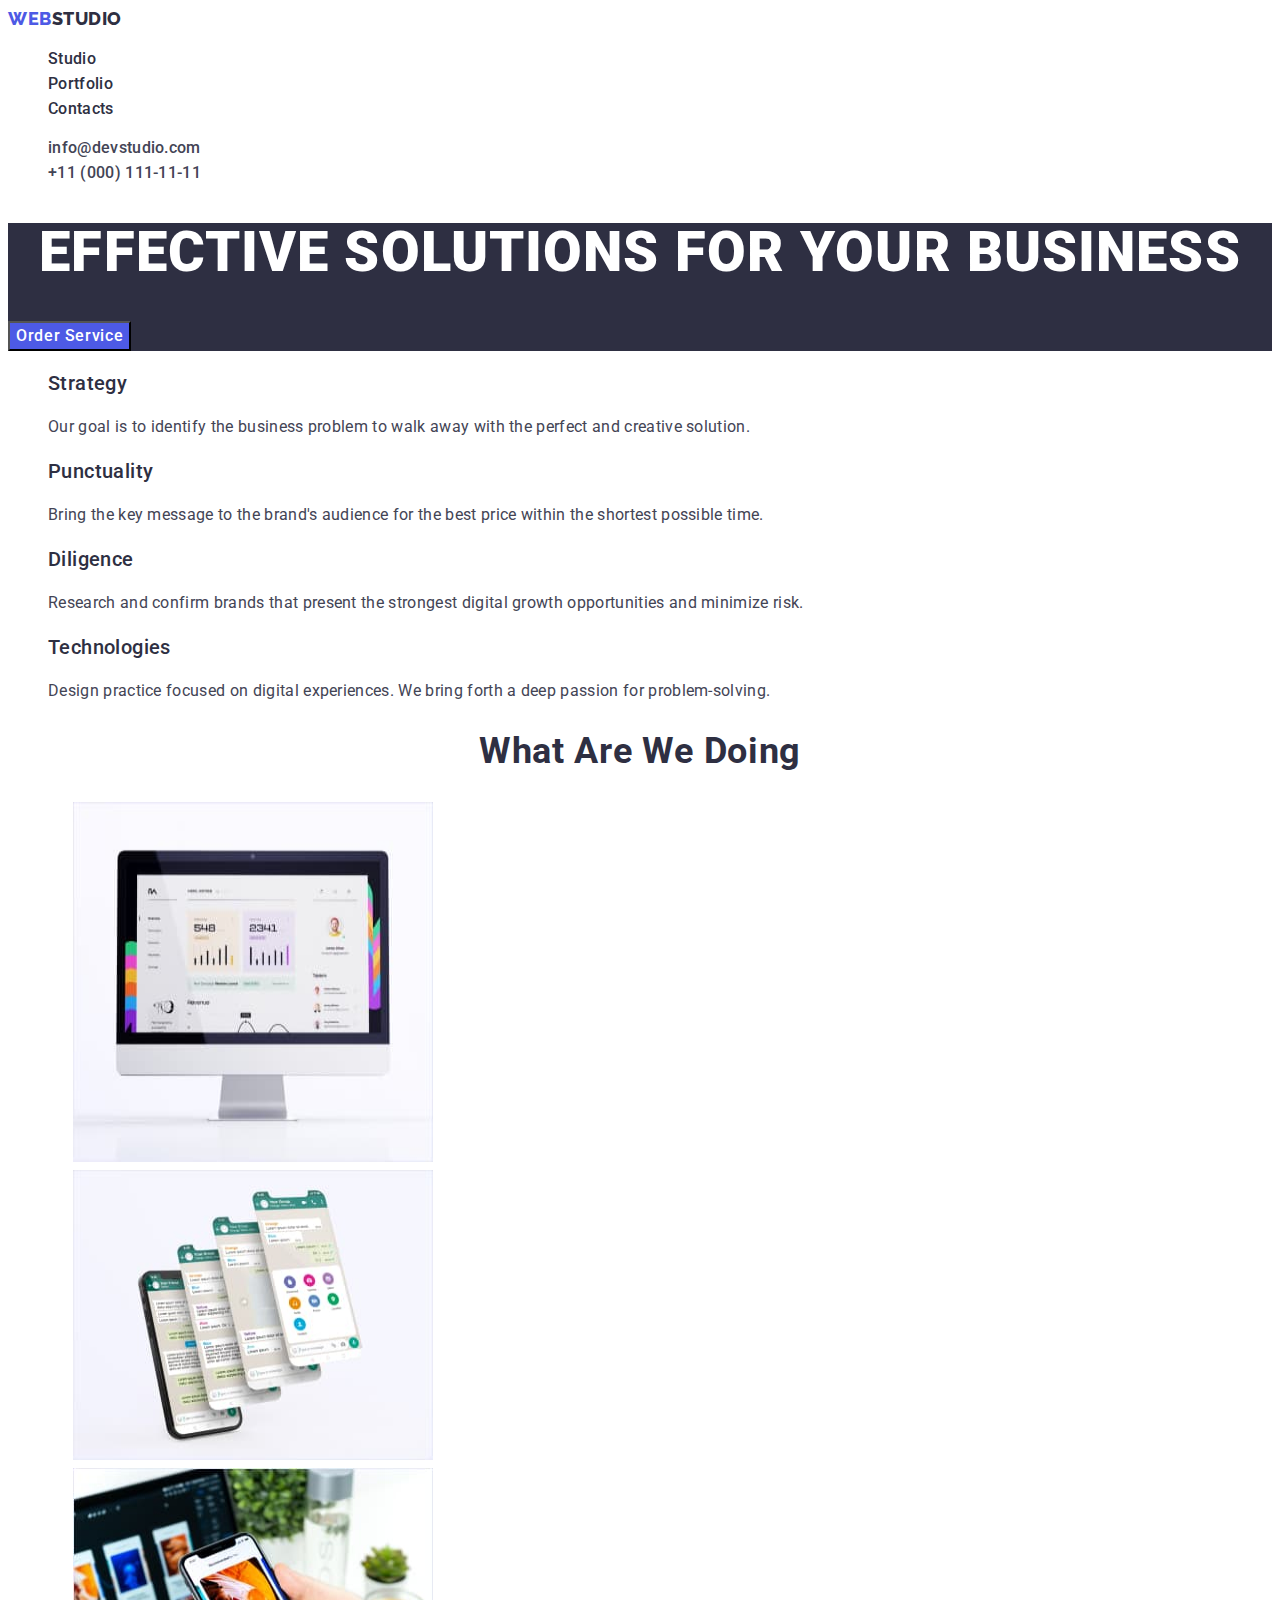
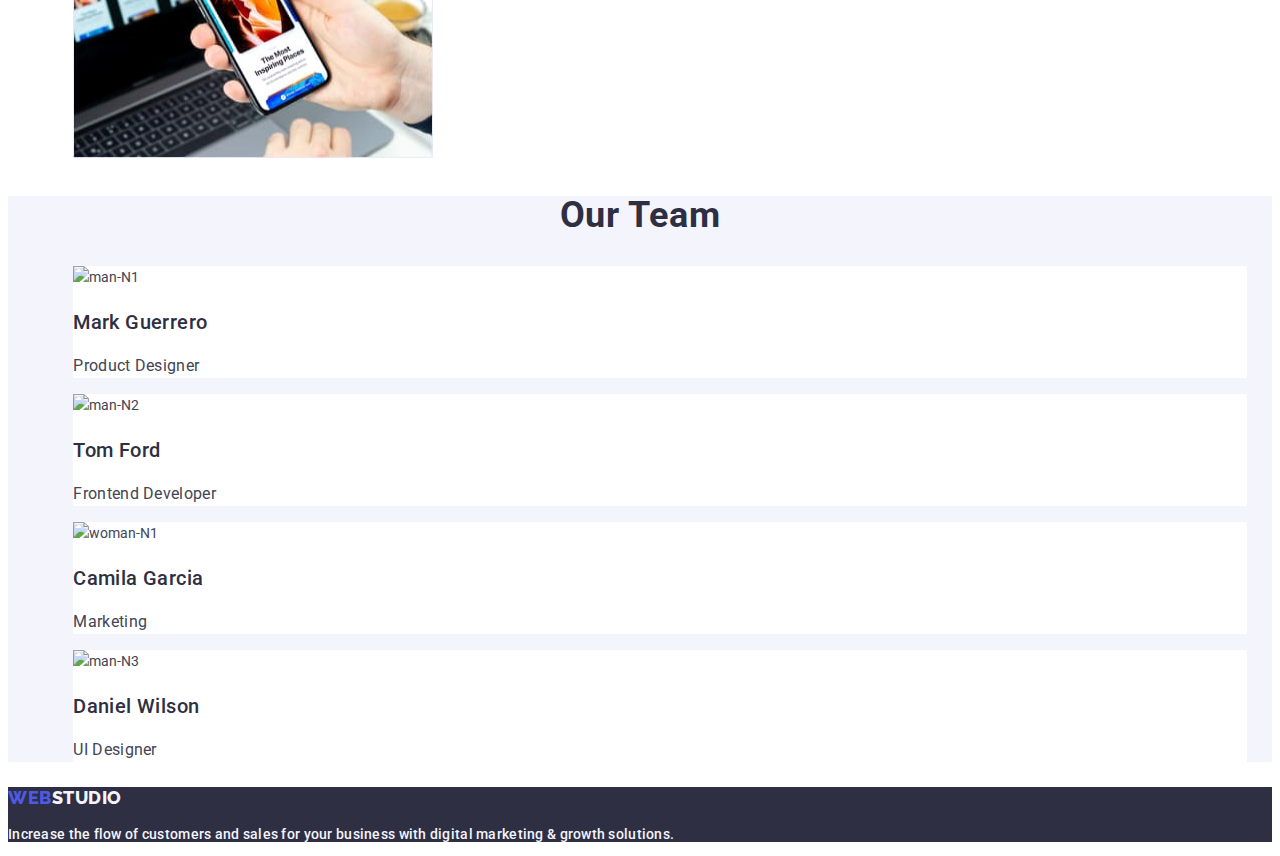
==== index.html @ 89e6c74b "fix" ====
<!DOCTYPE html>
<html lang="en">

<head>
    <meta charset="UTF-8">
    <meta http-equiv="X-UA-Compatible" content="IE=edge">
    <meta name="viewport" content="width=device-width, initial-scale=1.0">
    <title>Document</title>
    <link rel="preconnect" href="https://fonts.googleapis.com">
    <link rel="preconnect" href="https://fonts.gstatic.com" crossorigin>
    <link
        href="https://fonts.googleapis.com/css2?family=Raleway:wght@800&family=Roboto:wght@400;500;700;900&display=swap"
        rel="stylesheet">
    <link rel="stylesheet" href="./css/style.css">
</head>

<body>
    <!-- ******************************************** HEADER ***************************************************************** -->
    <header>
        <nav class="navig-menu">
            <a class="link logo" href="./index.html" lang="en">Web<span class="logo-part">Studio</span> </a>

            <ul class="list">
                <li>
                    <a class="nav-link link" href="./index.html">Studio</a>
                </li>
                <li>
                    <a class="nav-link link" href="./portfolio.html">Portfolio</a>
                </li>
                <li>
                    <a class="nav-link link" href="">Contacts</a>
                </li>
            </ul>
        </nav>
        <address class="adr-list">
            <ul class="header-adr-list list">
                <li><a href="mailto:info@devstudio.com" class="nav-link1 link">info@devstudio.com</a>
                </li>
                <li><a href="tel:+110001111111" class="nav-link1 link">+11 (000) 111-11-11</a></li>
            </ul>
        </address>
    </header>
    <!-- *********************************************** MAIN ************************************************************** -->
    <main>
        <section class="stud_main_sect_1">
            <h1 class="studio-main-text1">Effective Solutions for Your Business</h1>
            <button type="button" class="studio-btn">Order Service</button>
        </section>

        <section class="about-us">
            <h2 hidden>Features of our team</h2>
            <ul class="about-us-list list">
                <li class="about-item">
                    <h3 class="studio-main-subtitle">Strategy</h3>
                    <p class="studio-main-text22">Our goal is to identify the business
                        problem to walk away with the perfect and creative solution.</p>
                </li>
                <li class="about-item">
                    <h3 class="studio-main-subtitle">Punctuality</h3>
                    <p class="studio-main-text22">Bring the key message to the brand's audience for the best price
                        within the shortest possible
                        time.</p>
                </li>
                <li class="about-item">
                    <h3 class="studio-main-subtitle">Diligence</h3>
                    <p class="studio-main-text22">Research and confirm brands that present the strongest digital growth
                        opportunities and minimize
                        risk.</p>
                </li>
                <li class="about-item">
                    <h3 class="studio-main-subtitle">Technologies</h3>
                    <p class="studio-main-text22">Design practice focused on digital experiences. We bring forth a deep
                        passion for
                        problem-solving.</p>
                </li>
            </ul>
        </section>

        <section class="stud-work">
            <h2 class="studio-main-text3">What are we doing</h2>
            <ul class="chym_zaymaemos list">
                <li>
                    <img src="./images/img_1.jpg" alt="workingOnPC" width="360" height="360">
                </li>
                <li>
                    <img src="./images/img_2.jpg" alt="workingOnMobile" width="360" height="290">
                </li>
                <li><img src="./images/img_3.jpg" alt="WorkingOnTablet" width="360" height="290"></li>
            </ul>
        </section>

        <section class="stud-team">
            <h2 class="studio-main-text3">Our Team</h2>
            <ul class="nashaKomanda list">
                <li class="stud-sect4-bgrnd">
                    <img src="./images/markguerrero.jpg" alt="man-N1" width="360" height="250">
                    <h3 class="text-names-pipls">Mark Guerrero</h3>
                    <p class="studio-main-text22">Product Designer</p>
                </li>
                <li class="stud-sect4-bgrnd">
                    <img src="./images/tomford.jpg" alt="man-N2" width="360" height="250">
                    <h3 class="text-names-pipls">Tom Ford</h3>
                    <p class="studio-main-text22">Frontend Developer</p>
                </li>
                <li class="stud-sect4-bgrnd">
                    <img src="./images/camilagarcia.jpg" alt="woman-N1" width="360" height="250">
                    <h3 class="text-names-pipls">Camila Garcia</h3>
                    <p class="studio-main-text22">Marketing</p>
                </li>
                <li class="stud-sect4-bgrnd">
                    <img src="./images/danielwilson.jpg" alt="man-N3" width="360" height="250">
                    <h3 class="text-names-pipls">Daniel Wilson</h3>
                    <p class="studio-main-text22">UI Designer</p>
                </li>
            </ul>
        </section>

    </main>
    <!-- ******************************************** FOOTER ***************************************************************** -->
    <footer class="footer-bg">
        <a href="./index.html" class="link logo">Web<span class="logo-part2">Studio</span> </a>

        <p class="nav-link2">
            Increase the flow of customers and sales for your business with digital marketing & growth
            solutions.</p>
        <!-- test4 -->
    </footer>

</body>

</html>
---- css/style.css ----
:root {
  --main-light-color: #ffffff;
  --main-font-color: #434455;
  --secondary-font-color: #212121;
  --accent-color: #2196f3;
  --secondary-accent-color: #188ce8;
  --logo-color: #000000;
  --border-bg-color: #2f303a;
  --section-team-bg-color: #f5f4fa;
  --color-text-nav-link: #212121;
  --foot-color-bckgrnd: #2e2f42;
  --notmain-color: #2e2f42;
  --stud-color-sect-work: #2e2f42;
  --stud-color-sect-team: #2e2f42;
  --prtf-color-pic-text2: #2e2f42;
}
/*Global styles*/
body {
  background-color: var(--main-light-color);
  color: var(--main-font-color);
  font-family: "Roboto", sans-serif;
  font-size: 14px;
  line-height: 1.71;
}
.section-title {
  font-weight: 700;
  font-size: 36px;
  line-height: 1.17;
  color: var(--secondory-font-color);
}
.title {
  font-weight: 700;
  font-size: 14px;
  line-height: 1.14;
  color: var(--secondory-font-color);
}

ul {
  list-style-type: none;
}

.navig-menu {
  /* align-items: flex-start;
  display: flex;
  g__ap: 50px; */
  /* margin-left: 90px;
  margin-top: 1px;
  min-width: 290px; */
}
.logo {
  text-decoration: none;
  font-family: "Raleway", sans-serif;
  /* font-style: normal; */
  font-weight: 800;
  font-size: 18px;
  line-height: 1.17;
  letter-spacing: 0.03em;
  color: #4d5ae5;
  text-transform: uppercase;
}

.logo-part {
  color: #2e2f42;
}

.nav-link {
  text-decoration: none;
  font-weight: 500;
  font-size: 16px; /*temp  test*/
  line-height: 1.5;
  letter-spacing: 0.02em;
  color: #2e2f42;
}

.nav-link:hover,
.nav-link:focus {
  color: #2196f3;
}

/* .nav-txt-studio {
  color: #2196f3;
}
.nav-txt-studio:hover,
.nav-txt-studio:focus {
  color: #212121;
} */

/* .nav-txt-eMail {
  color: #2196f3;
}

.nav-txt-eMail:hover,
.nav-txt-eMail:focus {
  color: #212121;
} */
/************************************************************************************************************* */
.studio-btn {
  font-family: inherit;
  font-weight: 500;
  font-size: 16px;
  line-height: 1.5;
  letter-spacing: 0.04em;
  color: #ffffff;
  background-color: #4d5ae5;
  cursor: pointer;
}
.studio-btn:hover,
.studio-btn:focus {
  background-color: #404bbf;
  cursor: pointer;
}
.studio-btn-txt {
  font-weight: 700;
  font-size: 16px;
  line-height: calc(30 / 16);
  /*? display: flex; */
  color: #ffffff;
}
/************************************************************************************************************* */
.btn1-txt {
  font-family: inherit;
  font-weight: 500;
  font-size: 16px;
  line-height: calc(26 / 16);
  text-align: center;
  letter-spacing: 0.03em;
  /* color: #212121; */
  /* background-color: #f5f4fa; */
}
.btn-list-item {
}

.btn1 {
  font-family: inherit;
  font-weight: 500;
  line-height: 1.5;
  font-size: 16px;
  letter-spacing: 0.04em;
  color: #4d5ae5;
  cursor: pointer;
  background-color: #f4f4fd;
}

.btn1:hover,
.btn1:focus {
  background: #404bbf;
  cursor: pointer;
  color: #ffffff;
}

.btn2:hover,
.btn2:focus {
  /* border: ; */
  background: #2196f3;
  cursor: pointer;
  color: #f5f4fa;
}
.btn3:hover,
.btn3:focus {
  background: #2196f3;
  cursor: pointer;
  color: #f5f4fa;
}

.btn4:hover,
.btn4:focus {
  background: #2196f3;
  cursor: pointer;
  color: #f5f4fa;
}

.btn5:hover,
.btn5:focus {
  background: #2196f3;
  cursor: pointer;
  color: #f5f4fa;
}
.pic-text1 {
  /* font-style: normal; */
  font-weight: 700;
  font-size: 18px;
  line-height: calc(36 / 18);
  letter-spacing: 0.06em;
  color: #212121;
}
.pic-text2 {
  font-weight: 500;
  font-size: 20px;
  line-height: 1.2;
  letter-spacing: 0.02em;
  color: var(--prtf-color-pic-text2);
}

/* ********************************************  main (studio) *****************************************/
.stud_main_sect_1 {
  background-color: #2e2f42;
}

.about-us-list {
  list-style: none;
}
.studio-main-text1 {
  font-weight: 900;
  font-size: 56px;
  line-height: 1.07;
  text-align: center;
  letter-spacing: 0.02em;
  text-transform: uppercase;
  color: #ffffff;
  background-color: #2e2f42;
}
.studio-main-subtitle {
  font-weight: 500;
  font-size: 20px;
  line-height: 1.2;
  letter-spacing: 0.02em;
  color: var(--notmain-color);
}
.about-us {
}
.studio-main-text22 {
  /* font-weight: 64px; */
  font-size: 16px;
  line-height: 1.5;
  letter-spacing: 0.02em;
  /* text-transform: uppercase;
  color: #434455; */
}

.stud-work {
}
.stud-team {
  background-color: #f4f4fd;
}
.stud-sect4-bgrnd {
  background-color: #ffffff;
}

.studio-main-text3 {
  font-weight: 700;
  font-size: 36px;
  line-height: 1.11;
  text-align: center;
  letter-spacing: 0.02em;
  color: var(--stud-color-sect-work);
  text-transform: capitalize;
}
.text-names-pipls {
  font-weight: 500;
  font-size: 20px;
  line-height: 1.2;
  letter-spacing: 0.02em;

  color: var(--stud-color-sect-team);
}

.backgraund-tiams {
  /* width: 1600px;
  height: 648px;
  left: 0px;
  top: 1540px; */
  background-color: #f5f4fa;
}

footer {
  /* position: absolute; 
  width: 1600px;
  height: 252px;
  left: 0px;
  top: 2094px; */

  background: #2f303a;
}
.logo2 {
  margin: 2.5%;
  /* font-style: normal; */
  font-family: "Raleway";
  text-decoration: none;
  font-weight: 700;
  font-size: 26px;
  line-height: calc(31 / 26);
  letter-spacing: 0.03em;
  color: #f4f4fd;
}

.logo-part2 {
  color: #f4f4fd;
}

.nav-link2 {
  text-decoration: none;
  font-style: normal;
  font-weight: 500;
  line-height: calc(16 / 14);
  letter-spacing: 0.02em;
  color: #f4f4fd;
  column-count: 1;
  /* column-width: 50px;
  column-g__ap: 20px; */
}
.nav-link1 {
  text-decoration: none;
  font-weight: 500;
  font-size: 16px;
  line-height: 1.5;
  letter-spacing: 0.02em;
  color: #434455;
}
.nav-link1:hover,
.nav-link1:focus {
  color: #404bbf;
}
/* .nav-link2:hover,
.nav-link2:focus {
  color: #2196f3;
} */

.nav-link3 {
  text-decoration: none;
  font-style: normal;
  font-weight: 400;
  font-size: 14px;
  line-height: 24px;
  letter-spacing: 0.03em;

  color: rgba(255, 255, 255, 0.6);
}

.link.nav-link3:hover,
.link.nav-link3:focus {
  color: #404bbf;
}
.footer-adr {
  /* display: block; */
  font-style: normal;
}
/* ************************************************vvvvvvvvvvvvvv******************************************* */
/* .studio-pictures1 */
.chym_zaymaemos {
  /* display: flex;
  flex-direction: row; */
  margin: 2%;
}

.nashaKomanda {
  /* display: flex;
  flex-direction: row; */
  margin: 2%;
}

/* *************************************************** PORTFOLIO ******************************************** */
.buttons-filtres {
  /* align-items: center;
  display: flex;
  g__ap: 8px;
  height: 54px;
  flex-direction: row;
  min-height: 54px;
  width: 73px;

  white-space: nowrap; */
}

/* .pic-box1  */
.pics {
  /* align-items: center;
  background-color: #f5f4fa;
  border: 1px solid;
  border-color: #757575;
  display: flex;
  flex-direction: column;
  g__ap: 20px;
  min-height: 400px;
  width: 370px; */
}
/*? ****************** HEADER  ******************/
.list {
  list-style: none;
  font-style: normal;
}
.adr-list {
  font-style: normal;
}
.prtf-prjkt-pict.link {
  text-decoration: none;
}
.link:hover,
.link:focus {
  color: #404bbf;
}

/*? ****************** MAIN  ******************/
.section-btn {
  background-color: var(--main-light-color);
}

.prtf-prjkt-pict {
}
.prtf-prjkt-pict.link {
  text-decoration: none;
}

.proj-pictures.list {
  list-style: none;
}

/* .pic-list{
  background-color:#2e2f42; 
} */
/*? ****************** FOOTER  ******************/
.footer-bg {
  background-color: var(--foot-color-bckgrnd);
}
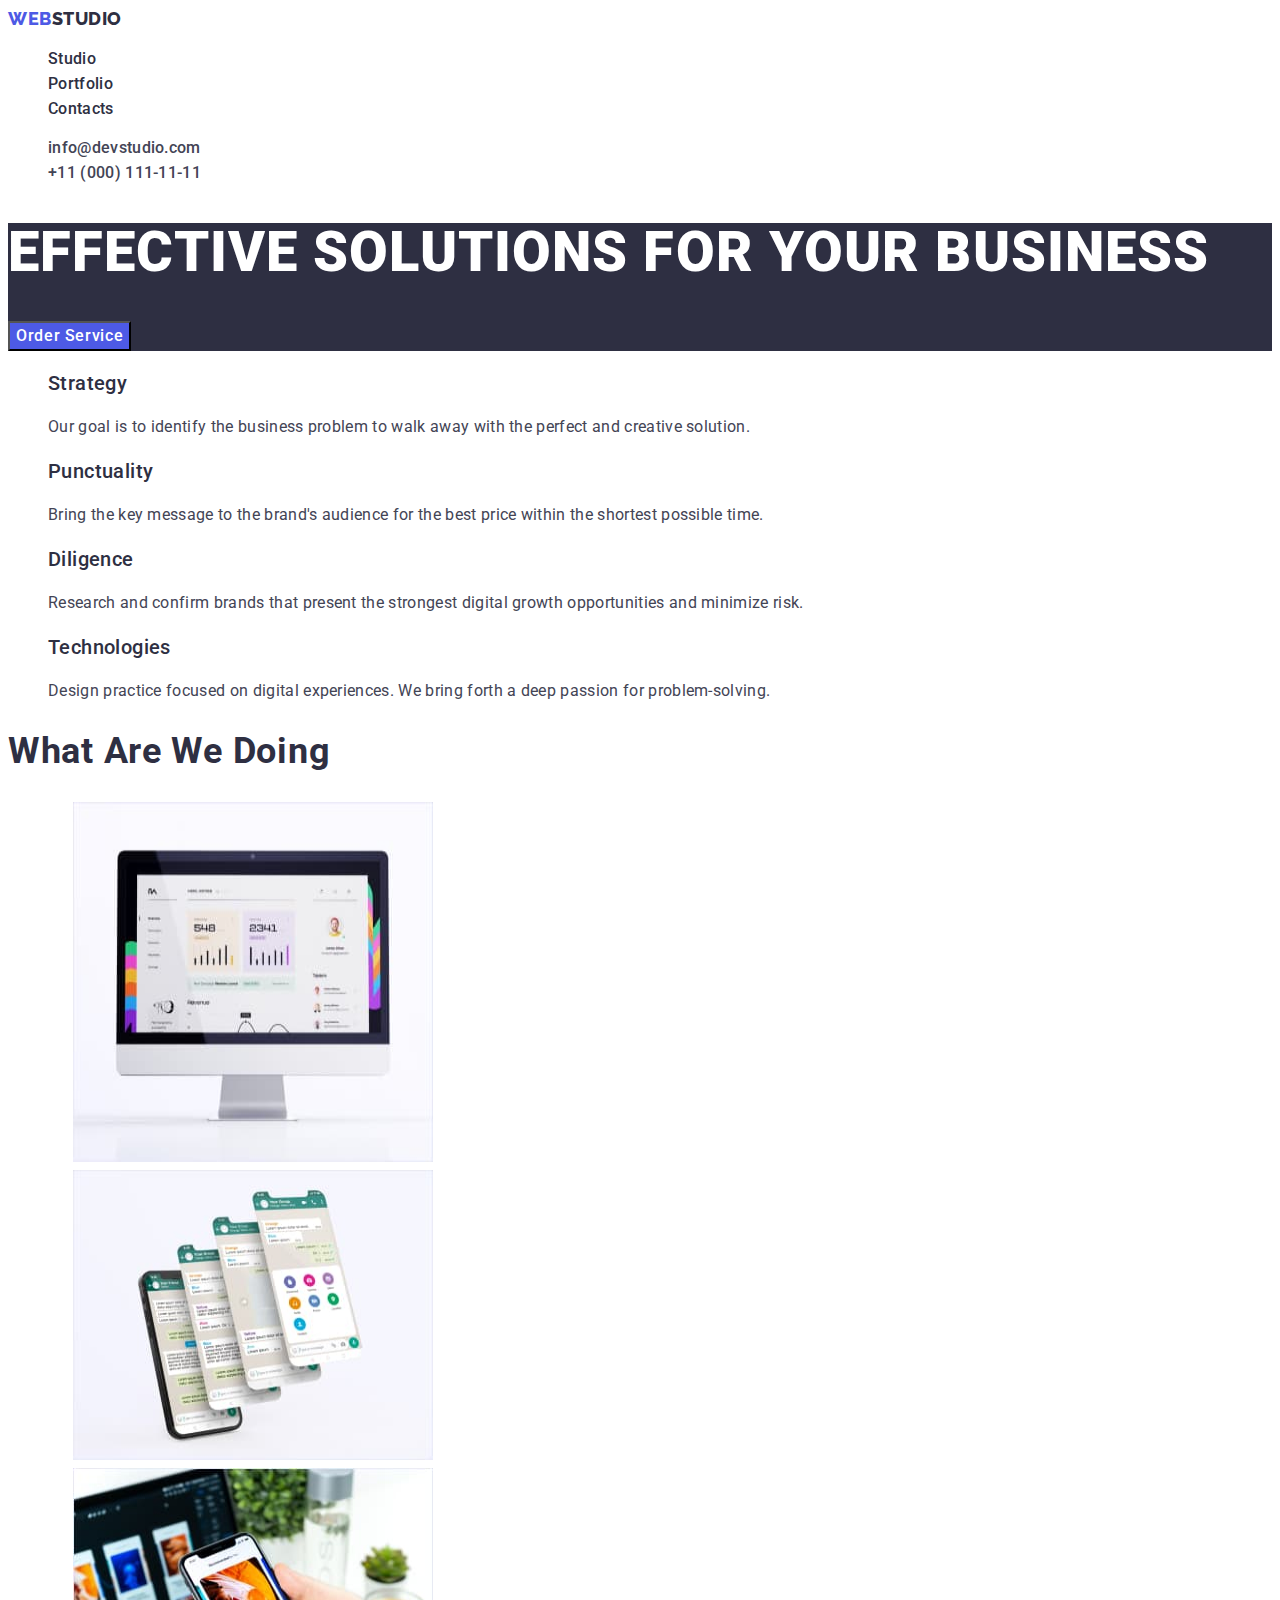
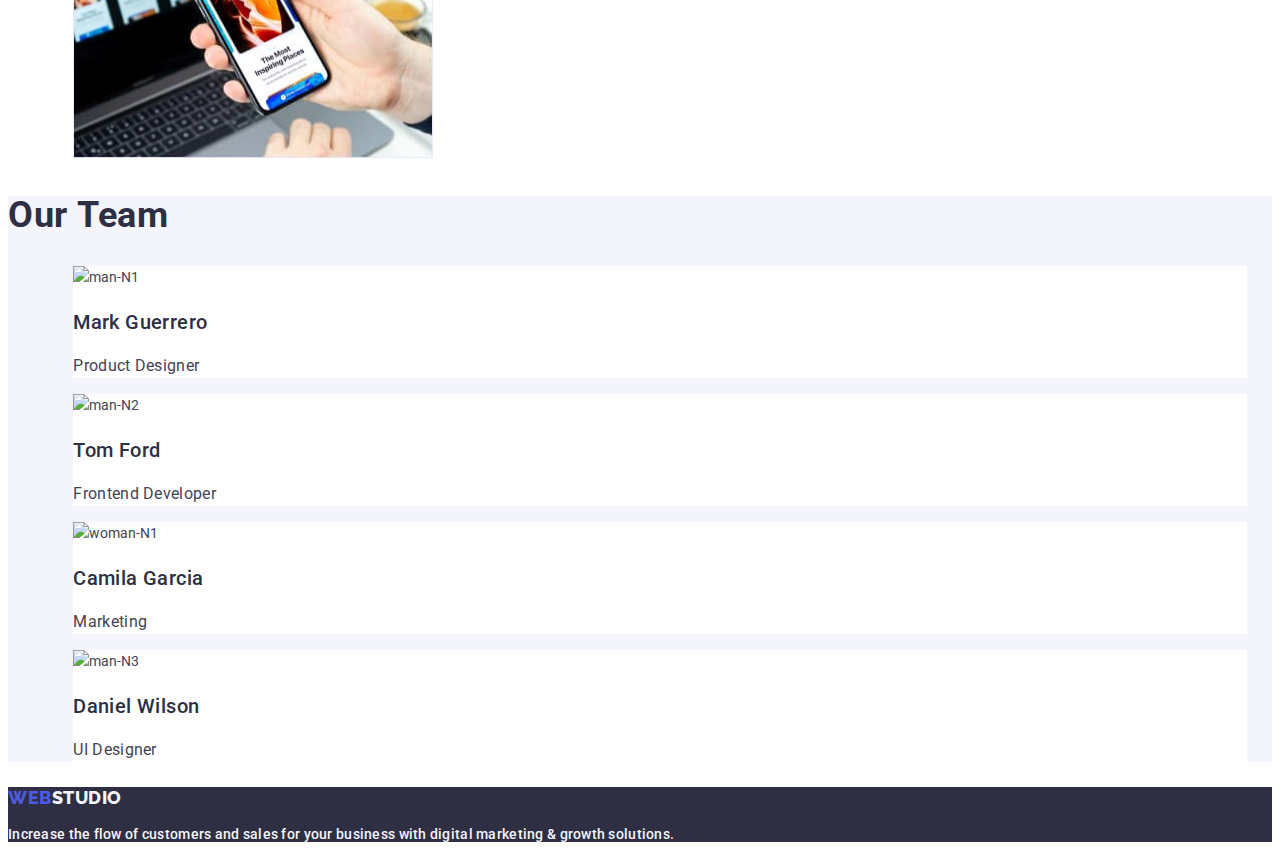
==== commit 9074531a: "фвв" ====
--- a/index.html
+++ b/index.html
@@ -22,13 +22,13 @@
 
             <ul class="list">
                 <li>
-                    <a class="nav-link link" href="./index.html">Studio</a>
+                    <a href="./index.html" class="nav-link link"><span class="logo-part">Studio</span></a>
                 </li>
                 <li>
-                    <a class="nav-link link" href="./portfolio.html">Portfolio</a>
+                    <a href="./portfolio.html" class="nav-link link">Portfolio</a>
                 </li>
                 <li>
-                    <a class="nav-link link" href="">Contacts</a>
+                    <a href="" class="nav-link link">Contacts</a>
                 </li>
             </ul>
         </nav>
--- a/css/style.css
+++ b/css/style.css
@@ -40,12 +40,6 @@
 }
 
 .navig-menu {
-  /* align-items: flex-start;
-  display: flex;
-  g__ap: 50px; */
-  /* margin-left: 90px;
-  margin-top: 1px;
-  min-width: 290px; */
 }
 .logo {
   text-decoration: none;
@@ -113,7 +107,7 @@
   font-weight: 700;
   font-size: 16px;
   line-height: calc(30 / 16);
-  /*? display: flex; */
+  /*? d_isplay: f_lex; */
   color: #ffffff;
 }
 /************************************************************************************************************* */
@@ -122,7 +116,7 @@
   font-weight: 500;
   font-size: 16px;
   line-height: calc(26 / 16);
-  text-align: center;
+  /* text-a__lign: c__enter; */
   letter-spacing: 0.03em;
   /* color: #212121; */
   /* background-color: #f5f4fa; */
@@ -203,7 +197,7 @@
   font-weight: 900;
   font-size: 56px;
   line-height: 1.07;
-  text-align: center;
+  /* t_ext-a_lign: center; */
   letter-spacing: 0.02em;
   text-transform: uppercase;
   color: #ffffff;
@@ -240,7 +234,7 @@
   font-weight: 700;
   font-size: 36px;
   line-height: 1.11;
-  text-align: center;
+  /* text-a_lign: center; */
   letter-spacing: 0.02em;
   color: var(--stud-color-sect-work);
   text-transform: capitalize;
@@ -255,20 +249,10 @@
 }
 
 .backgraund-tiams {
-  /* width: 1600px;
-  height: 648px;
-  left: 0px;
-  top: 1540px; */
   background-color: #f5f4fa;
 }
 
 footer {
-  /* position: absolute; 
-  width: 1600px;
-  height: 252px;
-  left: 0px;
-  top: 2094px; */
-
   background: #2f303a;
 }
 .logo2 {
@@ -295,8 +279,6 @@
   letter-spacing: 0.02em;
   color: #f4f4fd;
   column-count: 1;
-  /* column-width: 50px;
-  column-g__ap: 20px; */
 }
 .nav-link1 {
   text-decoration: none;
@@ -331,47 +313,25 @@
   color: #404bbf;
 }
 .footer-adr {
-  /* display: block; */
+  /* d_isplay: block; */
   font-style: normal;
 }
 /* ************************************************vvvvvvvvvvvvvv******************************************* */
 /* .studio-pictures1 */
 .chym_zaymaemos {
-  /* display: flex;
-  flex-direction: row; */
   margin: 2%;
 }
 
 .nashaKomanda {
-  /* display: flex;
-  flex-direction: row; */
   margin: 2%;
 }
 
 /* *************************************************** PORTFOLIO ******************************************** */
 .buttons-filtres {
-  /* align-items: center;
-  display: flex;
-  g__ap: 8px;
-  height: 54px;
-  flex-direction: row;
-  min-height: 54px;
-  width: 73px;
-
-  white-space: nowrap; */
 }
 
 /* .pic-box1  */
 .pics {
-  /* align-items: center;
-  background-color: #f5f4fa;
-  border: 1px solid;
-  border-color: #757575;
-  display: flex;
-  flex-direction: column;
-  g__ap: 20px;
-  min-height: 400px;
-  width: 370px; */
 }
 /*? ****************** HEADER  ******************/
 .list {
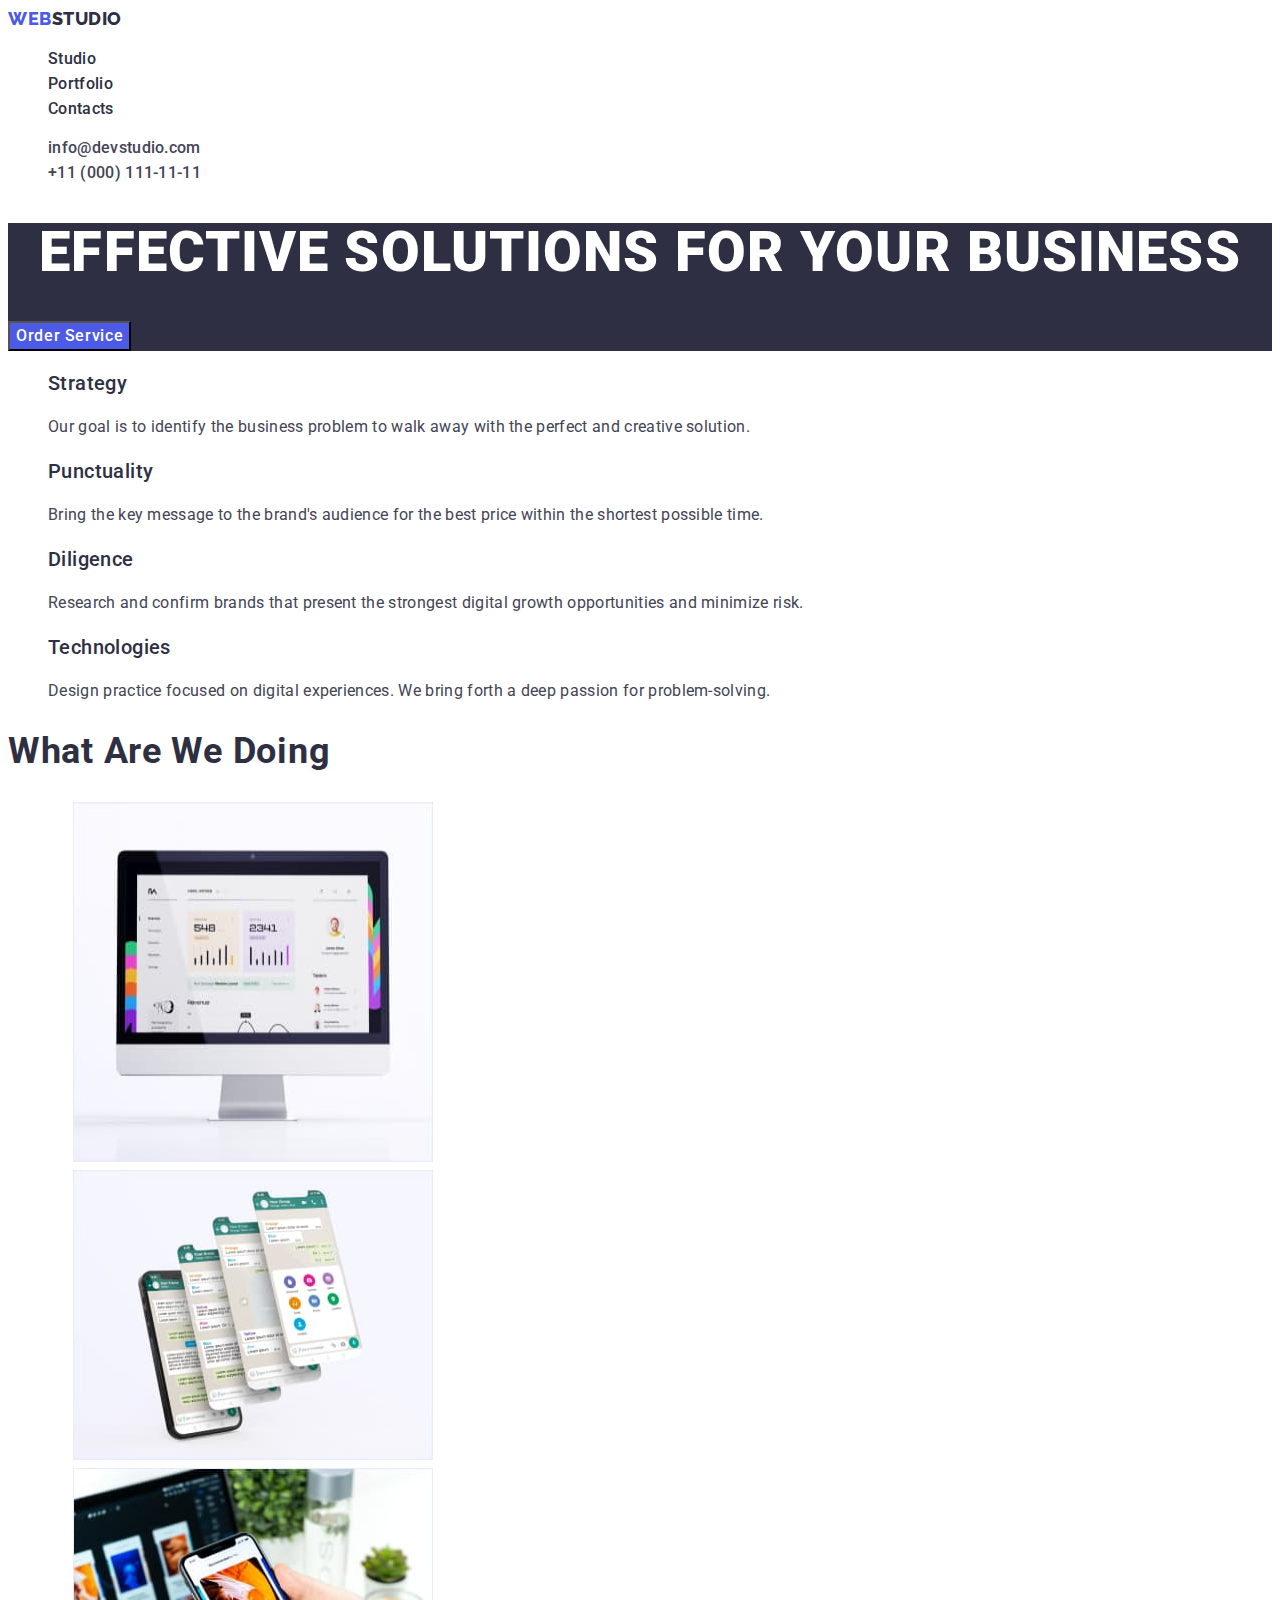
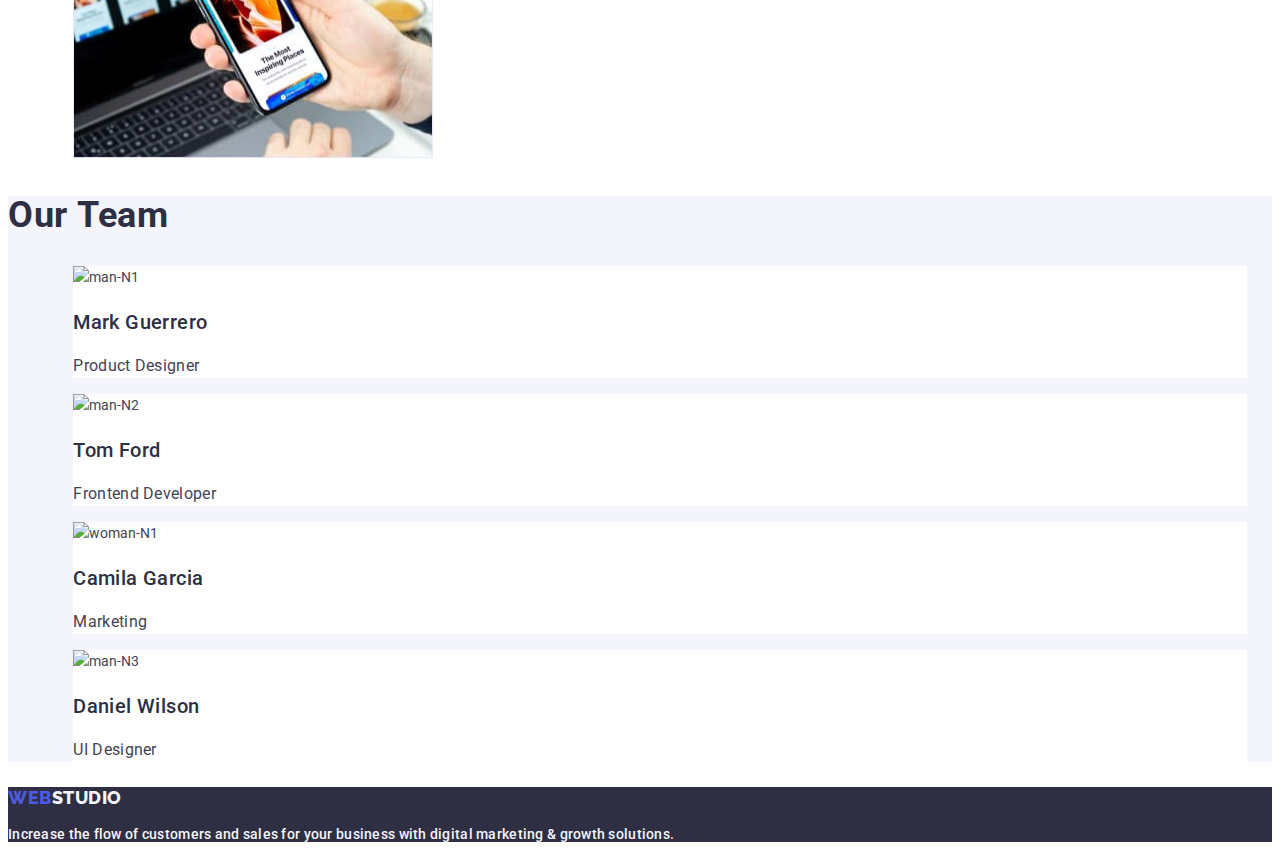
==== commit 397e101d: "fix" ====
--- a/index.html
+++ b/index.html
@@ -22,7 +22,7 @@
 
             <ul class="list">
                 <li>
-                    <a href="./index.html" class="nav-link link"><span class="logo-part">Studio</span></a>
+                    <a href="./index.html" class="nav-link link">Studio</a>
                 </li>
                 <li>
                     <a href="./portfolio.html" class="nav-link link">Portfolio</a>
@@ -34,16 +34,16 @@
         </nav>
         <address class="adr-list">
             <ul class="header-adr-list list">
-                <li><a href="mailto:info@devstudio.com" class="nav-link1 link">info@devstudio.com</a>
+                <li><a href="mailto:info@devstudio.com" class="nav-link-stud-hdr link">info@devstudio.com</a>
                 </li>
-                <li><a href="tel:+110001111111" class="nav-link1 link">+11 (000) 111-11-11</a></li>
+                <li><a href="tel:+110001111111" class="nav-link-stud-hdr link">+11 (000) 111-11-11</a></li>
             </ul>
         </address>
     </header>
     <!-- *********************************************** MAIN ************************************************************** -->
     <main>
-        <section class="stud_main_sect_1">
-            <h1 class="studio-main-text1">Effective Solutions for Your Business</h1>
+        <section class="stud_main_sect_stud">
+            <h1 class="studio-main-text-one">Effective Solutions for Your Business</h1>
             <button type="button" class="studio-btn">Order Service</button>
         </section>
 
@@ -52,24 +52,26 @@
             <ul class="about-us-list list">
                 <li class="about-item">
                     <h3 class="studio-main-subtitle">Strategy</h3>
-                    <p class="studio-main-text22">Our goal is to identify the business
+                    <p class="studio-main-text-two">Our goal is to identify the business
                         problem to walk away with the perfect and creative solution.</p>
                 </li>
                 <li class="about-item">
                     <h3 class="studio-main-subtitle">Punctuality</h3>
-                    <p class="studio-main-text22">Bring the key message to the brand's audience for the best price
+                    <p class="studio-main-text-two">Bring the key message to the brand's audience for the best price
                         within the shortest possible
                         time.</p>
                 </li>
                 <li class="about-item">
                     <h3 class="studio-main-subtitle">Diligence</h3>
-                    <p class="studio-main-text22">Research and confirm brands that present the strongest digital growth
+                    <p class="studio-main-text-two">Research and confirm brands that present the strongest digital
+                        growth
                         opportunities and minimize
                         risk.</p>
                 </li>
                 <li class="about-item">
                     <h3 class="studio-main-subtitle">Technologies</h3>
-                    <p class="studio-main-text22">Design practice focused on digital experiences. We bring forth a deep
+                    <p class="studio-main-text-two">Design practice focused on digital experiences. We bring forth a
+                        deep
                         passion for
                         problem-solving.</p>
                 </li>
@@ -95,22 +97,22 @@
                 <li class="stud-sect4-bgrnd">
                     <img src="./images/markguerrero.jpg" alt="man-N1" width="360" height="250">
                     <h3 class="text-names-pipls">Mark Guerrero</h3>
-                    <p class="studio-main-text22">Product Designer</p>
+                    <p class="studio-main-text-two">Product Designer</p>
                 </li>
                 <li class="stud-sect4-bgrnd">
                     <img src="./images/tomford.jpg" alt="man-N2" width="360" height="250">
                     <h3 class="text-names-pipls">Tom Ford</h3>
-                    <p class="studio-main-text22">Frontend Developer</p>
+                    <p class="studio-main-text-two">Frontend Developer</p>
                 </li>
                 <li class="stud-sect4-bgrnd">
                     <img src="./images/camilagarcia.jpg" alt="woman-N1" width="360" height="250">
                     <h3 class="text-names-pipls">Camila Garcia</h3>
-                    <p class="studio-main-text22">Marketing</p>
+                    <p class="studio-main-text-two">Marketing</p>
                 </li>
                 <li class="stud-sect4-bgrnd">
                     <img src="./images/danielwilson.jpg" alt="man-N3" width="360" height="250">
                     <h3 class="text-names-pipls">Daniel Wilson</h3>
-                    <p class="studio-main-text22">UI Designer</p>
+                    <p class="studio-main-text-two">UI Designer</p>
                 </li>
             </ul>
         </section>
--- a/css/style.css
+++ b/css/style.css
@@ -186,18 +186,18 @@
 }
 
 /* ********************************************  main (studio) *****************************************/
-.stud_main_sect_1 {
+.stud_main_sect_stud {
   background-color: #2e2f42;
 }
 
 .about-us-list {
   list-style: none;
 }
-.studio-main-text1 {
+.studio-main-text-one {
   font-weight: 900;
   font-size: 56px;
   line-height: 1.07;
-  /* t_ext-a_lign: center; */
+  text-align: center;
   letter-spacing: 0.02em;
   text-transform: uppercase;
   color: #ffffff;
@@ -212,7 +212,7 @@
 }
 .about-us {
 }
-.studio-main-text22 {
+.studio-main-text-two {
   /* font-weight: 64px; */
   font-size: 16px;
   line-height: 1.5;
@@ -280,7 +280,7 @@
   color: #f4f4fd;
   column-count: 1;
 }
-.nav-link1 {
+.nav-link-stud-hdr {
   text-decoration: none;
   font-weight: 500;
   font-size: 16px;
@@ -288,8 +288,8 @@
   letter-spacing: 0.02em;
   color: #434455;
 }
-.nav-link1:hover,
-.nav-link1:focus {
+.nav-link-stud-hdr:hover,
+.nav-link-stud-hdr:focus {
   color: #404bbf;
 }
 /* .nav-link2:hover,
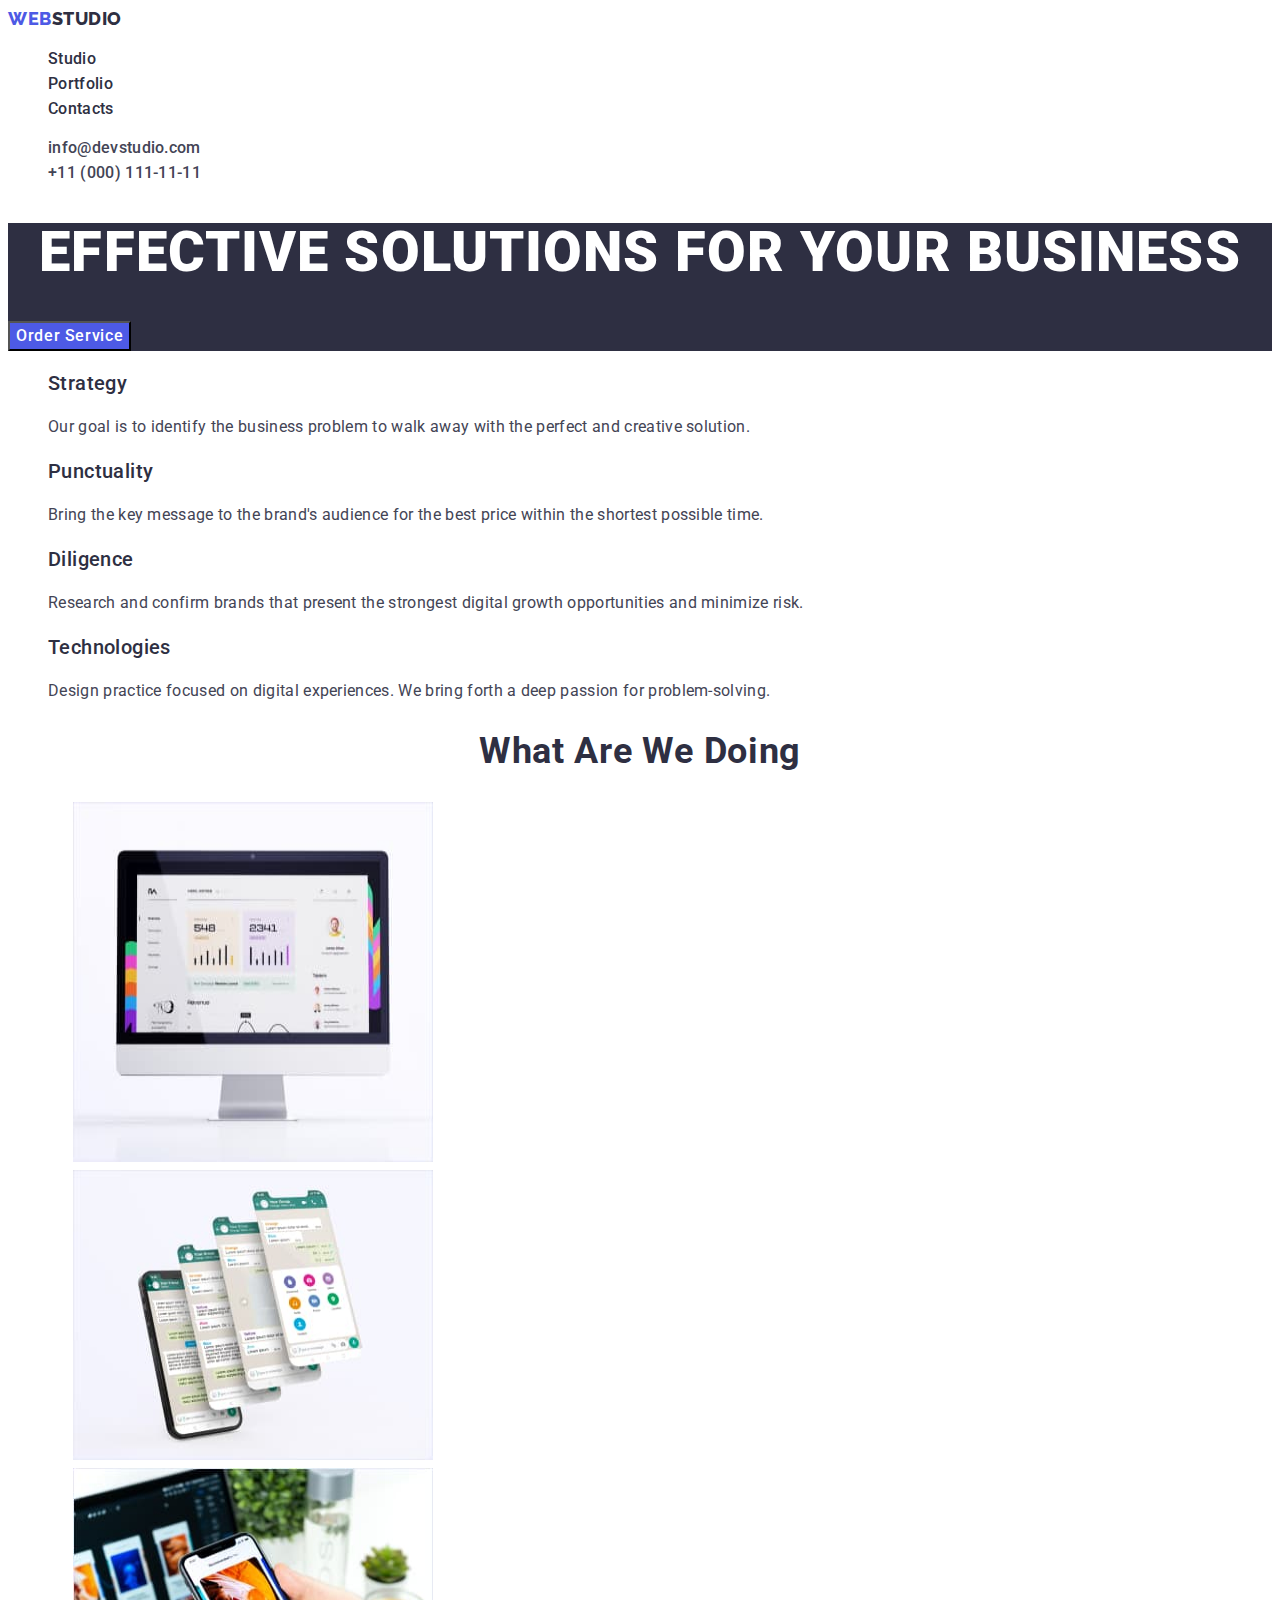
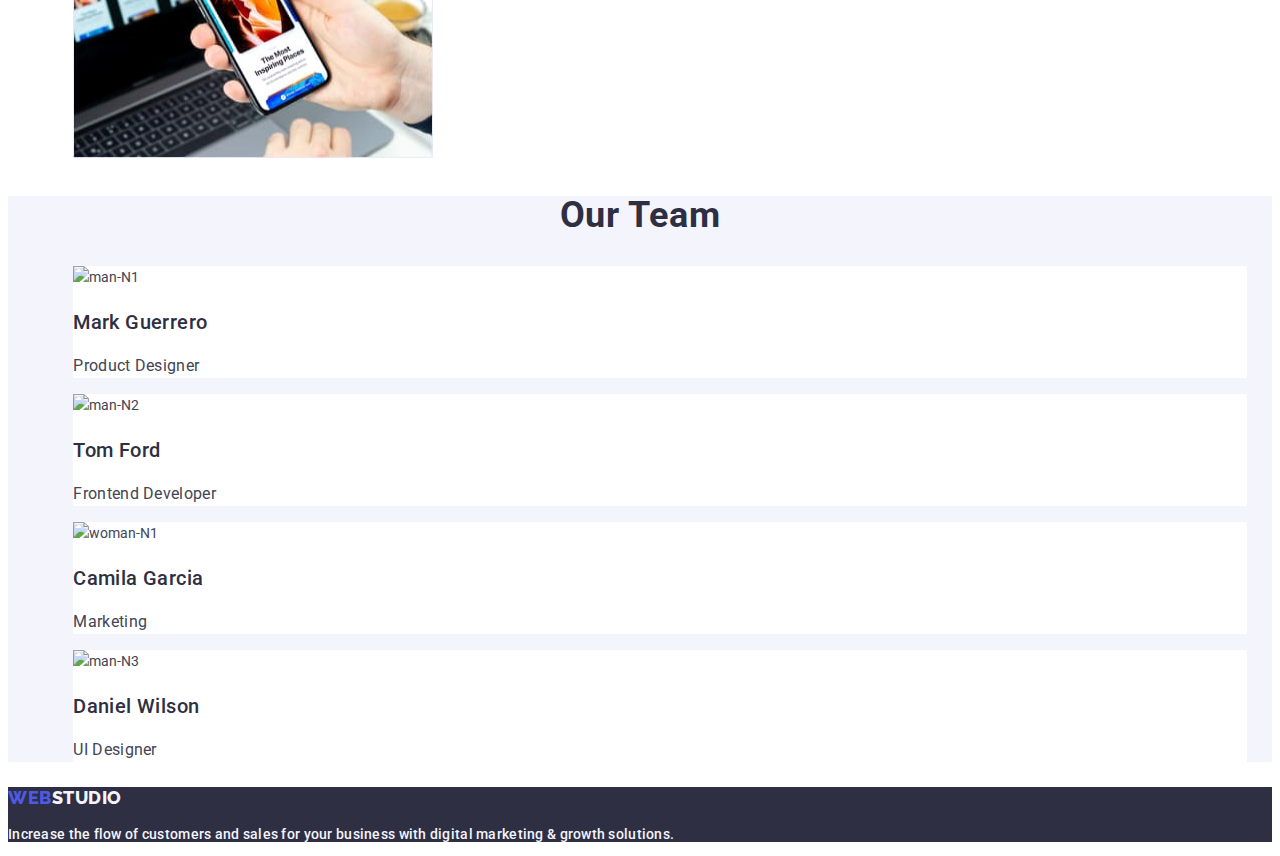
==== commit cf114765: "add" ====
--- a/index.html
+++ b/index.html
@@ -79,7 +79,7 @@
         </section>
 
         <section class="stud-work">
-            <h2 class="studio-main-text3">What are we doing</h2>
+            <h2 class="studio-main-text-stud">What are we doing</h2>
             <ul class="chym_zaymaemos list">
                 <li>
                     <img src="./images/img_1.jpg" alt="workingOnPC" width="360" height="360">
@@ -92,24 +92,24 @@
         </section>
 
         <section class="stud-team">
-            <h2 class="studio-main-text3">Our Team</h2>
+            <h2 class="studio-main-text-stud">Our Team</h2>
             <ul class="nashaKomanda list">
-                <li class="stud-sect4-bgrnd">
+                <li class="stud-sect-four-bgrnd">
                     <img src="./images/markguerrero.jpg" alt="man-N1" width="360" height="250">
                     <h3 class="text-names-pipls">Mark Guerrero</h3>
                     <p class="studio-main-text-two">Product Designer</p>
                 </li>
-                <li class="stud-sect4-bgrnd">
+                <li class="stud-sect-four-bgrnd">
                     <img src="./images/tomford.jpg" alt="man-N2" width="360" height="250">
                     <h3 class="text-names-pipls">Tom Ford</h3>
                     <p class="studio-main-text-two">Frontend Developer</p>
                 </li>
-                <li class="stud-sect4-bgrnd">
+                <li class="stud-sect-four-bgrnd">
                     <img src="./images/camilagarcia.jpg" alt="woman-N1" width="360" height="250">
                     <h3 class="text-names-pipls">Camila Garcia</h3>
                     <p class="studio-main-text-two">Marketing</p>
                 </li>
-                <li class="stud-sect4-bgrnd">
+                <li class="stud-sect-four-bgrnd">
                     <img src="./images/danielwilson.jpg" alt="man-N3" width="360" height="250">
                     <h3 class="text-names-pipls">Daniel Wilson</h3>
                     <p class="studio-main-text-two">UI Designer</p>
--- a/css/style.css
+++ b/css/style.css
@@ -111,20 +111,11 @@
   color: #ffffff;
 }
 /************************************************************************************************************* */
-.btn1-txt {
-  font-family: inherit;
-  font-weight: 500;
-  font-size: 16px;
-  line-height: calc(26 / 16);
-  /* text-a__lign: c__enter; */
-  letter-spacing: 0.03em;
-  /* color: #212121; */
-  /* background-color: #f5f4fa; */
-}
+
 .btn-list-item {
 }
 
-.btn1 {
+.btn-prtf {
   font-family: inherit;
   font-weight: 500;
   line-height: 1.5;
@@ -135,39 +126,11 @@
   background-color: #f4f4fd;
 }
 
-.btn1:hover,
-.btn1:focus {
+.btn-prtf:hover,
+.btn-prtf:focus {
   background: #404bbf;
   cursor: pointer;
   color: #ffffff;
-}
-
-.btn2:hover,
-.btn2:focus {
-  /* border: ; */
-  background: #2196f3;
-  cursor: pointer;
-  color: #f5f4fa;
-}
-.btn3:hover,
-.btn3:focus {
-  background: #2196f3;
-  cursor: pointer;
-  color: #f5f4fa;
-}
-
-.btn4:hover,
-.btn4:focus {
-  background: #2196f3;
-  cursor: pointer;
-  color: #f5f4fa;
-}
-
-.btn5:hover,
-.btn5:focus {
-  background: #2196f3;
-  cursor: pointer;
-  color: #f5f4fa;
 }
 .pic-text1 {
   /* font-style: normal; */
@@ -226,15 +189,15 @@
 .stud-team {
   background-color: #f4f4fd;
 }
-.stud-sect4-bgrnd {
+.stud-sect-four-bgrnd {
   background-color: #ffffff;
 }
 
-.studio-main-text3 {
+.studio-main-text-stud {
   font-weight: 700;
   font-size: 36px;
   line-height: 1.11;
-  /* text-a_lign: center; */
+  text-align: center;
   letter-spacing: 0.02em;
   color: var(--stud-color-sect-work);
   text-transform: capitalize;
